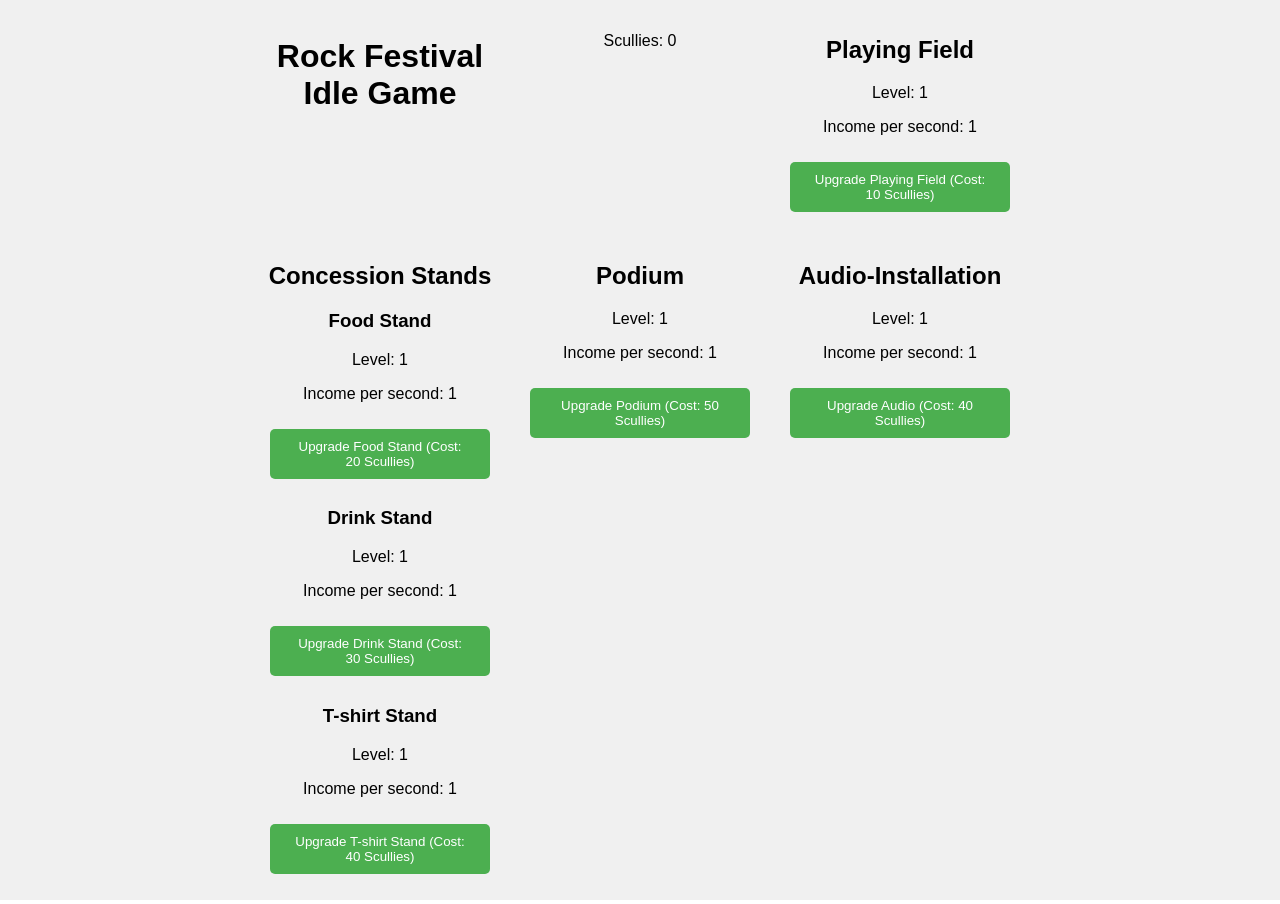
==== index.html @ 1d080975 "first commit" ====
<!DOCTYPE html>
<html lang="en">
<head>
  <meta charset="UTF-8">
  <meta name="viewport" content="width=device-width, initial-scale=1.0">
  <title>Rock Festival Idle Game</title>
  <link rel="stylesheet" href="styles.css">
</head>
<body>
  <div id="playingScreen">
    <div id="gameContainer">
      <h1>Rock Festival Idle Game</h1>
      <p>Scullies: <span id="scullies">0</span></p>
    <!-- Playing Field -->
    <div>
      <h2>Playing Field</h2>
      <p>Level: <span id="playingFieldLevel">1</span></p>
      <p>Income per second: <span id="playingFieldIncome">1</span></p>
      <button id="upgradePlayingFieldBtn">
        Upgrade Playing Field (Cost: 10 Scullies)
      </button>
    </div>

    <!-- Concession Stands -->
    <div>
      <h2>Concession Stands</h2>
      <div>
        <h3>Food Stand</h3>
        <p>Level: <span id="foodStandLevel">1</span></p>
        <p>Income per second: <span id="foodStandIncome">1</span></p>
        <button id="upgradeFoodStandBtn">
          Upgrade Food Stand (Cost: 20 Scullies)
        </button>
      </div>
      <div>
        <h3>Drink Stand</h3>
        <p>Level: <span id="drinkStandLevel">1</span></p>
        <p>Income per second: <span id="drinkStandIncome">1</span></p>
        <button id="upgradeDrinkStandBtn">
          Upgrade Drink Stand (Cost: 30 Scullies)
        </button>
      </div>
      <div>
        <h3>T-shirt Stand</h3>
        <p>Level: <span id="tshirtStandLevel">1</span></p>
        <p>Income per second: <span id="tshirtStandIncome">1</span></p>
        <button id="upgradeTshirtStandBtn">
          Upgrade T-shirt Stand (Cost: 40 Scullies)
        </button>
      </div>
    </div>

    <!-- Podium -->
    <div>
      <h2>Podium</h2>
      <p>Level: <span id="podiumLevel">1</span></p>
      <p>Income per second: <span id="podiumIncome">1</span></p>
      <button id="upgradePodiumBtn">Upgrade Podium (Cost: 50 Scullies)</button>
    </div>
       <!-- Audio-Installation -->
       <div>
        <h2>Audio-Installation</h2>
        <p>Level: <span id="audioLevel">1</span></p>
        <p>Income per second: <span id="podiumIncome">1</span></p>
        <button id="upgradeAudioBtn">Upgrade Audio (Cost: 40 Scullies)</button>
      </div>

    <script src="main.js"></script>
  </body>
</html>
---- styles.css ----
/* Reset some default styles */
body, html {
    margin: 0;
    padding: 0;
    font-family: Arial, sans-serif;
  }
  
  /* Full-screen playing screen */
  #playingScreen {
    background-color: #f0f0f0;
    display: flex;
    flex-direction: column;
    align-items: center;
    justify-content: center;
    height: 100vh; /* vh = viewport height */
  }
  
  /* Create a grid layout for game elements */
  #gameContainer {
    display: grid;
    grid-template-columns: repeat(3, 1fr); /* 3 columns, equal width */
    gap: 20px; /* Add some space between grid items */
    max-width: 800px;
    padding: 20px;
    box-sizing: border-box; /* Include padding in the max-width calculation */
  }
  
  /* Center all the elements within the game container */
  h1, h2, h3, p, button {
    text-align: center;
  }
  
  /* Style the buttons */
  button {
    padding: 10px 20px;
    background-color: #4CAF50;
    color: white;
    border: none;
    cursor: pointer;
    margin: 10px;
    border-radius: 5px;
  }
  
  button:hover {
    background-color: #45a049;
  }
  
  /* Adjust font sizes for mobile devices */
  @media (max-width: 600px) {
    h1 {
      font-size: 28px;
    }
    
    h2 {
      font-size: 24px;
    }
    
    h3 {
      font-size: 20px;
    }
    
    p, button {
      font-size: 16px;
    }
  }
  
  /* Custom styles for grid items */
  .grid-item {
    display: flex;
    flex-direction: column;
    align-items: center;
  }
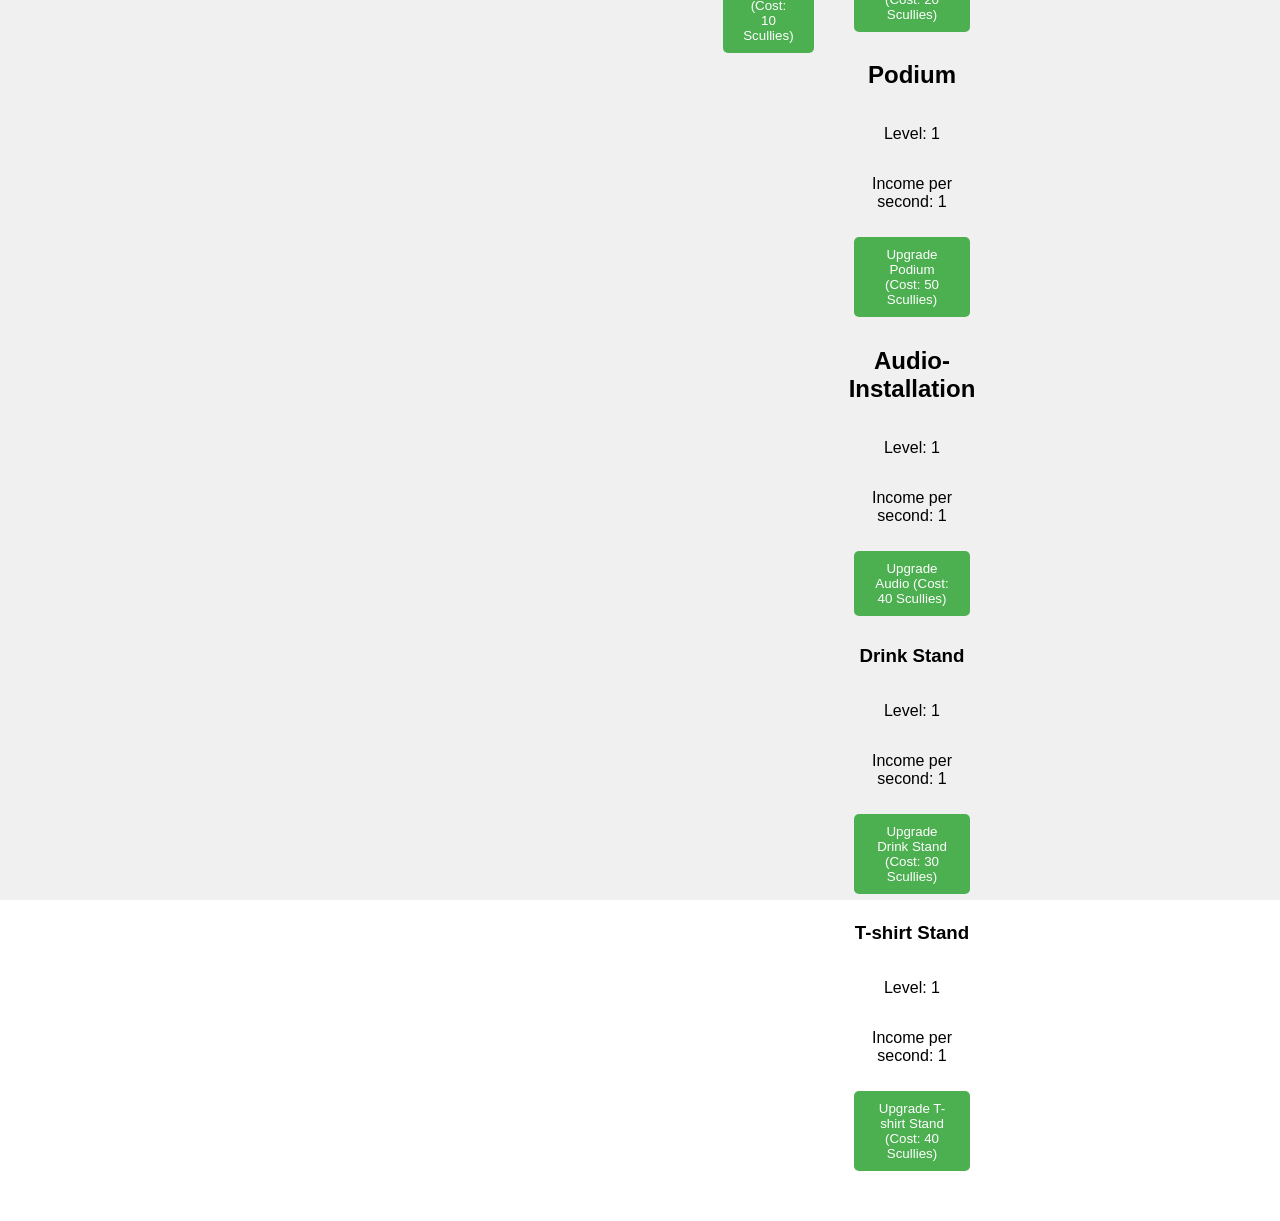
==== commit edd8f5c3: "update" ====
--- a/index.html
+++ b/index.html
@@ -11,16 +11,18 @@
     <div id="gameContainer">
       <h1>Rock Festival Idle Game</h1>
       <p>Scullies: <span id="scullies">0</span></p>
-    <!-- Playing Field -->
-    <div>
+
+      <div id="gameContainer">
+        <!-- Row 1 -->
+        <div class="grid-item">
       <h2>Playing Field</h2>
       <p>Level: <span id="playingFieldLevel">1</span></p>
       <p>Income per second: <span id="playingFieldIncome">1</span></p>
       <button id="upgradePlayingFieldBtn">
         Upgrade Playing Field (Cost: 10 Scullies)
       </button>
-    </div>
-
+   </div>
+      <div class="grid-item">
     <!-- Concession Stands -->
     <div>
       <h2>Concession Stands</h2>
@@ -31,39 +33,51 @@
         <button id="upgradeFoodStandBtn">
           Upgrade Food Stand (Cost: 20 Scullies)
         </button>
+    </div>
+    <div class="grid-item">         
+            <h2>Podium</h2>
+            <p>Level: <span id="podiumLevel">1</span></p>
+            <p>Income per second: <span id="podiumIncome">1</span></p>
+            <button id="upgradePodiumBtn">Upgrade Podium (Cost: 50 Scullies)</button>
+          </div>
+                <!-- Row 2 -->
+           <!-- Audio-Installation -->
+
+          <div class="grid-item">
+       
+        <h2>Audio-Installation</h2>
+        <p>Level: <span id="audioLevel">1</span></p>
+        <p>Income per second: <span id="podiumIncome">1</span></p>
+        <button id="upgradeAudioBtn">Upgrade Audio (Cost: 40 Scullies)</button>
       </div>
-      <div>
-        <h3>Drink Stand</h3>
+
+  <!-- Add placeholders for two more elements in the second row -->
+  <div class="grid-item">
+    <h3>Drink Stand</h3>
         <p>Level: <span id="drinkStandLevel">1</span></p>
         <p>Income per second: <span id="drinkStandIncome">1</span></p>
         <button id="upgradeDrinkStandBtn">
           Upgrade Drink Stand (Cost: 30 Scullies)
         </button>
       </div>
-      <div>
-        <h3>T-shirt Stand</h3>
-        <p>Level: <span id="tshirtStandLevel">1</span></p>
-        <p>Income per second: <span id="tshirtStandIncome">1</span></p>
-        <button id="upgradeTshirtStandBtn">
-          Upgrade T-shirt Stand (Cost: 40 Scullies)
-        </button>
-      </div>
+    <!-- Placeholder for an element -->
+  </div>
+  <div class="grid-item">
+    <h3>T-shirt Stand</h3>
+    <p>Level: <span id="tshirtStandLevel">1</span></p>
+    <p>Income per second: <span id="tshirtStandIncome">1</span></p>
+    <button id="upgradeTshirtStandBtn">
+      Upgrade T-shirt Stand (Cost: 40 Scullies)
+    </button>
+  </div>
+    <!-- Placeholder for an element -->
+  
+      
     </div>
 
-    <!-- Podium -->
-    <div>
-      <h2>Podium</h2>
-      <p>Level: <span id="podiumLevel">1</span></p>
-      <p>Income per second: <span id="podiumIncome">1</span></p>
-      <button id="upgradePodiumBtn">Upgrade Podium (Cost: 50 Scullies)</button>
-    </div>
-       <!-- Audio-Installation -->
-       <div>
-        <h2>Audio-Installation</h2>
-        <p>Level: <span id="audioLevel">1</span></p>
-        <p>Income per second: <span id="podiumIncome">1</span></p>
-        <button id="upgradeAudioBtn">Upgrade Audio (Cost: 40 Scullies)</button>
-      </div>
+   
+    
+      
 
     <script src="main.js"></script>
   </body>
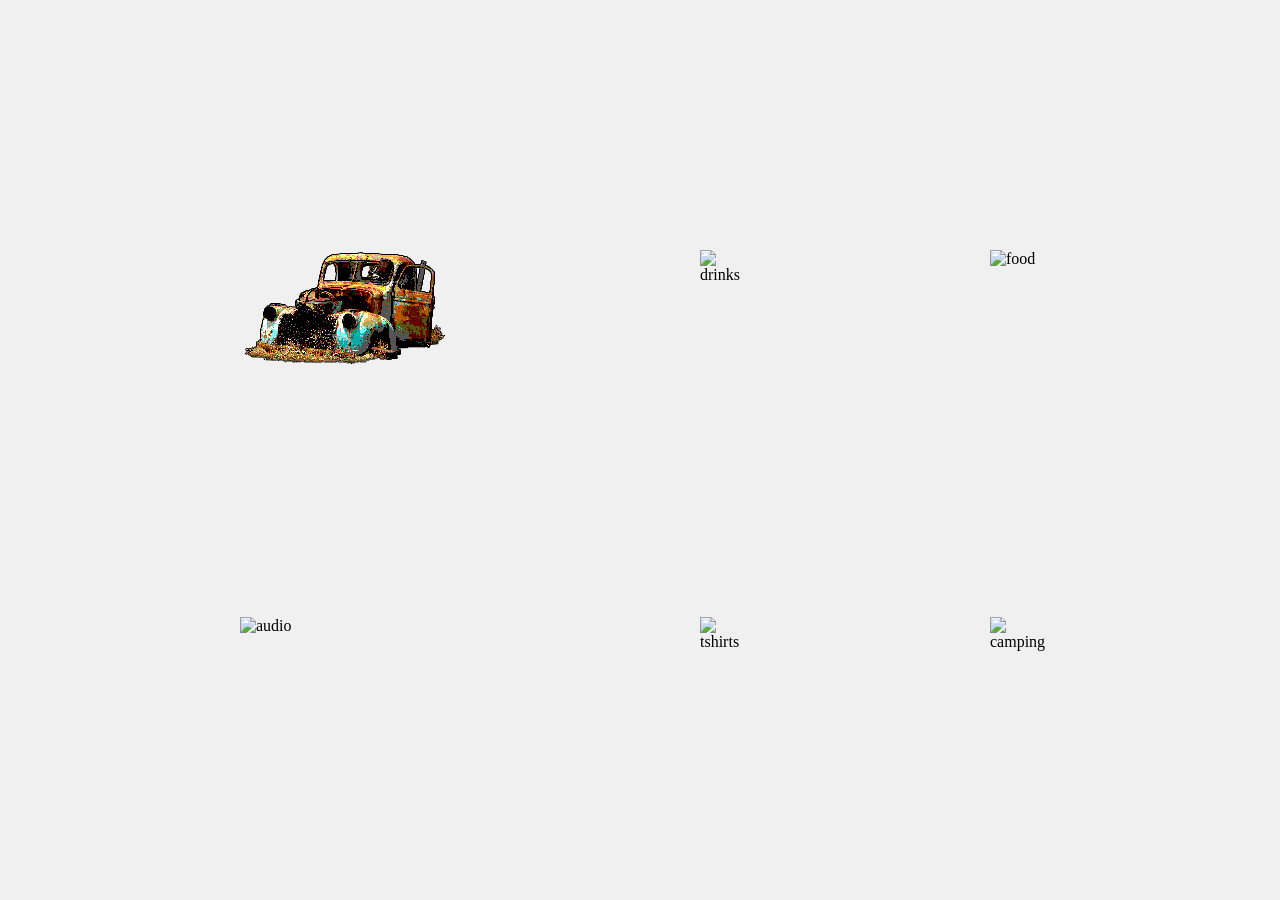
==== commit 814e522c: "update" ====
--- a/index.html
+++ b/index.html
@@ -1,84 +1,18 @@
 <!DOCTYPE html>
-<html lang="en">
-<head>
-  <meta charset="UTF-8">
-  <meta name="viewport" content="width=device-width, initial-scale=1.0">
-  <title>Rock Festival Idle Game</title>
-  <link rel="stylesheet" href="styles.css">
-</head>
-<body>
-  <div id="playingScreen">
-    <div id="gameContainer">
-      <h1>Rock Festival Idle Game</h1>
-      <p>Scullies: <span id="scullies">0</span></p>
-
-      <div id="gameContainer">
-        <!-- Row 1 -->
-        <div class="grid-item">
-      <h2>Playing Field</h2>
-      <p>Level: <span id="playingFieldLevel">1</span></p>
-      <p>Income per second: <span id="playingFieldIncome">1</span></p>
-      <button id="upgradePlayingFieldBtn">
-        Upgrade Playing Field (Cost: 10 Scullies)
-      </button>
-   </div>
-      <div class="grid-item">
-    <!-- Concession Stands -->
-    <div>
-      <h2>Concession Stands</h2>
-      <div>
-        <h3>Food Stand</h3>
-        <p>Level: <span id="foodStandLevel">1</span></p>
-        <p>Income per second: <span id="foodStandIncome">1</span></p>
-        <button id="upgradeFoodStandBtn">
-          Upgrade Food Stand (Cost: 20 Scullies)
-        </button>
+<html>
+  <head>
+    <title>Responsive Buttons</title>
+    <link rel="stylesheet" href="alt-style.css" />
+  </head>
+  <body>
+    <div class="button-container">
+      <img src="podium.png" alt="podium" onClick="upgradePodium()" />
+      <img src="drinks.png" alt="drinks" onClick="handleButtonClick()" />
+      <img src="food.png" alt="food" onClick="handleButtonClick()" />
+      <img src="audio.png" alt="audio" onClick="handleButtonClick()" />
+      <img src="tshirts.png" alt="tshirts" onClick="handleButtonClick()" />
+      <img src="camping.png" alt="camping" onClick="handleButtonClick()" />
     </div>
-    <div class="grid-item">         
-            <h2>Podium</h2>
-            <p>Level: <span id="podiumLevel">1</span></p>
-            <p>Income per second: <span id="podiumIncome">1</span></p>
-            <button id="upgradePodiumBtn">Upgrade Podium (Cost: 50 Scullies)</button>
-          </div>
-                <!-- Row 2 -->
-           <!-- Audio-Installation -->
-
-          <div class="grid-item">
-       
-        <h2>Audio-Installation</h2>
-        <p>Level: <span id="audioLevel">1</span></p>
-        <p>Income per second: <span id="podiumIncome">1</span></p>
-        <button id="upgradeAudioBtn">Upgrade Audio (Cost: 40 Scullies)</button>
-      </div>
-
-  <!-- Add placeholders for two more elements in the second row -->
-  <div class="grid-item">
-    <h3>Drink Stand</h3>
-        <p>Level: <span id="drinkStandLevel">1</span></p>
-        <p>Income per second: <span id="drinkStandIncome">1</span></p>
-        <button id="upgradeDrinkStandBtn">
-          Upgrade Drink Stand (Cost: 30 Scullies)
-        </button>
-      </div>
-    <!-- Placeholder for an element -->
-  </div>
-  <div class="grid-item">
-    <h3>T-shirt Stand</h3>
-    <p>Level: <span id="tshirtStandLevel">1</span></p>
-    <p>Income per second: <span id="tshirtStandIncome">1</span></p>
-    <button id="upgradeTshirtStandBtn">
-      Upgrade T-shirt Stand (Cost: 40 Scullies)
-    </button>
-  </div>
-    <!-- Placeholder for an element -->
-  
-      
-    </div>
-
-   
-    
-      
-
-    <script src="main.js"></script>
+    <script src="alt-button-functions.js"></script>
   </body>
 </html>
--- a/alt-style.css
+++ b/alt-style.css
@@ -0,0 +1,50 @@
+body {
+    margin: 0;
+    padding: 0;
+    display: flex;
+    justify-content: center;
+    align-items: center;
+    min-height: 100vh;
+    background-color: #f0f0f0;
+  }
+  
+  .button-container {
+    display: grid;
+    grid-template-columns: repeat(3, 1fr);
+    gap: 250px;
+    max-width: 800px;
+    margin: 0 auto;
+  }
+  
+  /* button {
+    padding: 15px 30px;
+    background-color: #3498db;
+    color: #ffffff;
+    border: none;
+    border-radius: 5px;
+    font-size: 16px;
+    cursor: pointer;
+    transition: background-color 0.3s ease;
+    width: 100%; /* To make buttons take full width of their cell */
+   */
+  
+  /* Adjust button size for mobile devices */
+  /* @media (max-width: 768px) {
+    .button-container {
+      grid-template-columns: 1fr;
+    }
+  } */
+  img {
+    padding: 15px 30px;
+    border-radius: 5px;
+    font-size: 16px;
+    cursor: pointer;
+    transition: transform 0.2s;
+  }
+  
+  img:hover {
+    transform: scale(1.1); /* Apply a small scale on hover */
+    /* box-shadow: 0 0 10px rgba(0, 0, 0, 0.3); Add a subtle shadow effect on hover
+  } */
+
+}
